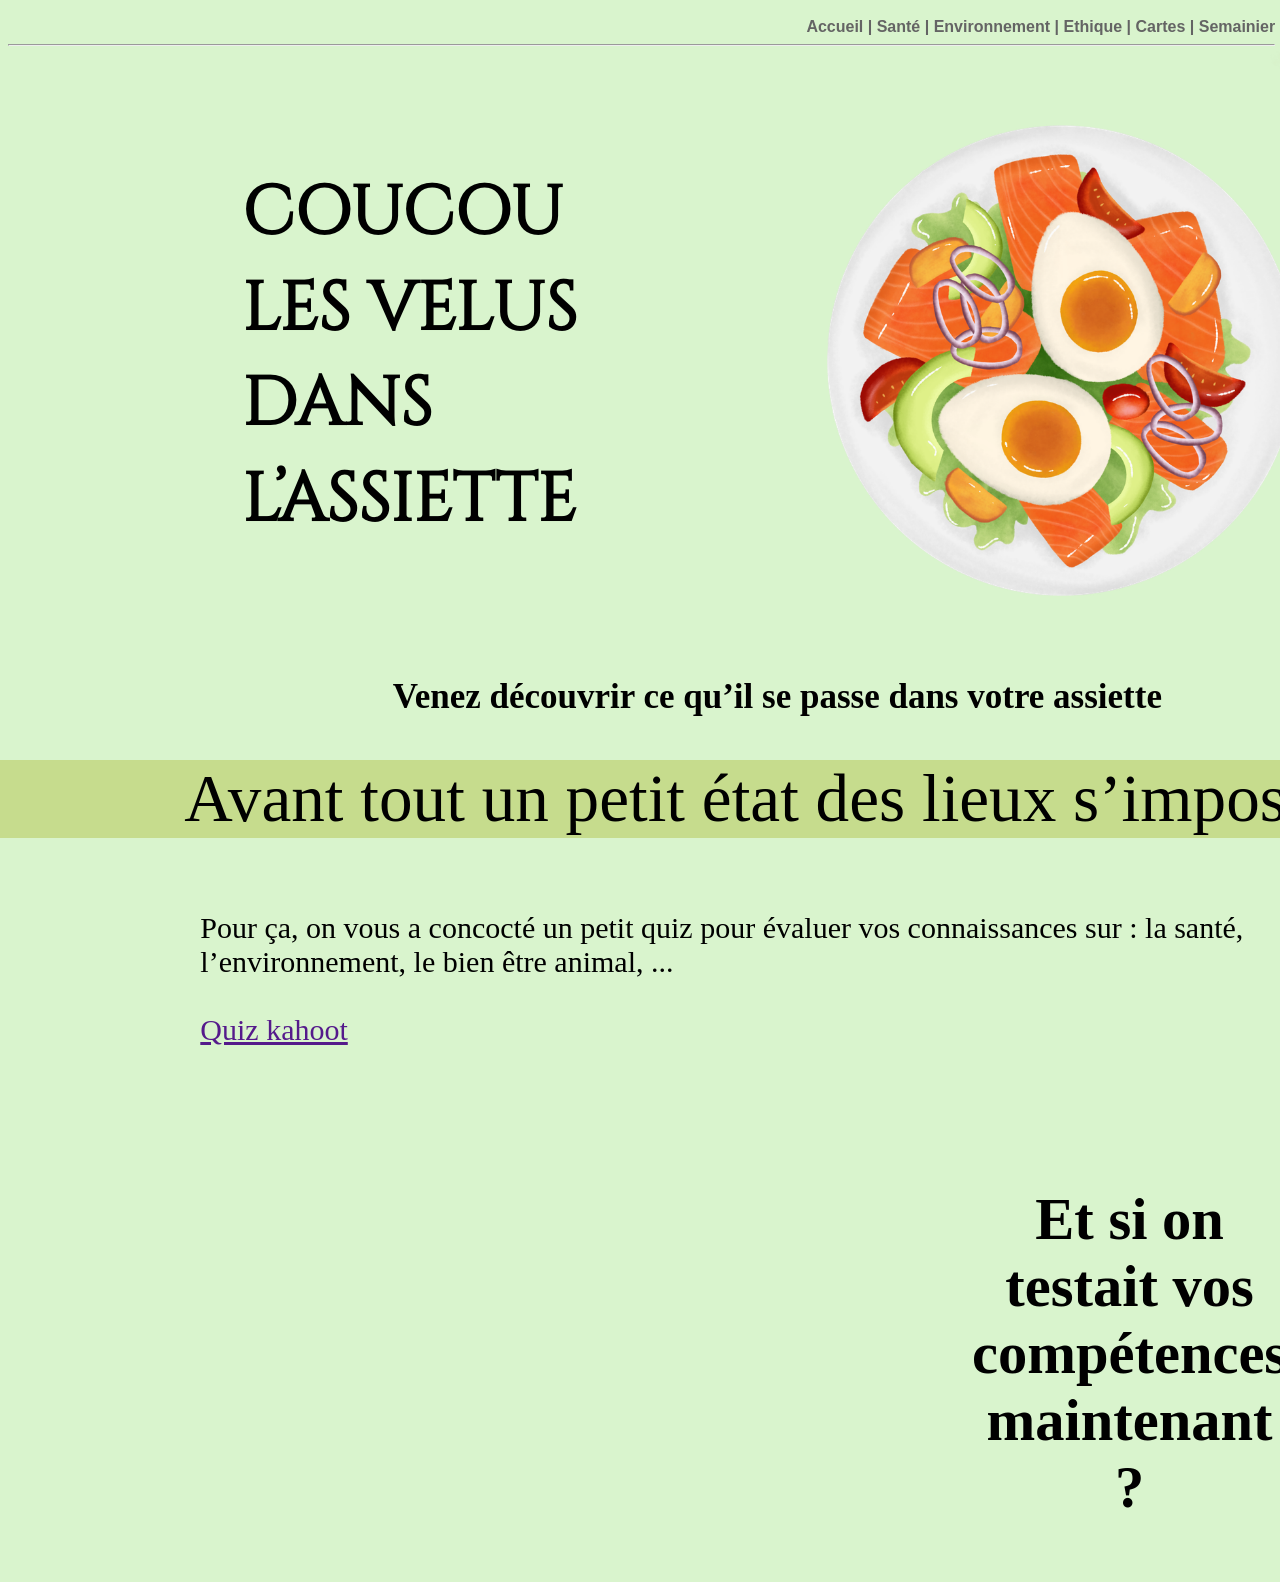
==== index.html @ af0bd165 "normalement ça marche" ====
<! DOCTYPE html>
<html>
    <head>
        <title>Les velus dans l'assiette</title>
        <meta charset="utf-8"/>
        <link rel="stylesheet" href="index.css">
    </head>
	<body>
		<nav>
			<br>
			<a href="index.html" style="text-decoration : none ; color : rgb(100,100,100)"><b>Accueil |</b></a> <!--open sans-->
			<a href="maquette1.html" style="text-decoration : none ; color : rgb(100,100,100)"><b>Santé |</b></a>
			<a href="maquette2.html" style="text-decoration : none ; color : rgb(100,100,100)"><b>Environnement |</b></a>
			<a href="maquette3.html" style="text-decoration : none ; color : rgb(100,100,100)"><b>Ethique |</b></a>
			<a href="cartes.html" style="text-decoration : none ; color : rgb(100,100,100)"><b>Cartes |</b></a>
			<a href="semainier.html" style="text-decoration : none ; color : rgb(100,100,100)"><b>Semainier</b></a>
			<hr>
		</nav>
		<br>
		<br>
		<br>
		<br>
		<br>
		<table class="main">
			<tr>
				<th class="titre" scope="row">
					<h1>COUCOU</h1> <!--the seasons-->
					<h1>LES VELUS</h1>
					<h1>DANS</h1>
					<h1>L’ASSIETTE</h1>
				</th>
				<td><img class="imagemain" src="main.png"/></td>
			</tr>
		</table>
		<h2 class="titre2">Venez découvrir ce qu’il se passe dans votre assiette</h2> <!--glacial indifference-->
		<div class="etatlieu">Avant tout un petit état des lieux s’impose !</div>
		<div class="partie2">
			<div class="textebateau">
				<div>Pour ça, on vous a concocté un petit quiz pour évaluer vos connaissances sur : la santé, <!--open sans-->
					l’environnement, le bien être animal, ...
				</div>
				<br>
				<a href="">Quiz kahoot</a>
			</div>
			<table class="plusmain">
				<tr>
					<th class="plustitre" scope="row" rowspan="2">
						<h3>Et si on testait vos compétences maintenant ?</h3>
					</th>
					<td><a href="semainier.html"><img class="plusimagemain" src="bleu.png"/></a></td>
				</tr>
				<tr>
					<td><a href="cartes.html"><img class="plusimagemain" src="orange.png"/></a></td>
				</tr>
		</table>
		</div>
	</body>
---- index.css ----
html{
    max-width: 200%;
    overflow-x: hidden;
}

@font-face {
  font-family: fonttitre; /* set name */
  src: url(Cinzel-Regular.otf); /* url of the font */
}

body{
	position : absolute;
	background-color : rgb(217,244,205);
	z-index : 0;
}

.etatlieu{
	position :absolute;
	font-size : 4.2rem;
	top : 400%;
	width : 200%;
	background-color : rgb(198,220,141);
	text-align : center;
	left : -1%;
	font-family : Corbel;
}

nav{
	background-color : rgb(217,244,205);
	position : fixed;
	font-family : "Arial";
	top : 0px;
	z-index : 999;
	width : 99%;
	text-align : right;
}

.main{
	display : flex;
	align-items : center;
	justify-content : center;
	position : absolute;
	left : 30%
}

.imagemain{
	height : 450%;
	width : 450%;
	position : relative;
	right : -150%;
	top : -50px;
}

.titre{
	font-size : 34px;
	text-align : left;
	font-family : fonttitre;
	line-height : 50px;
	width : 80%;
}

.titre2{
	position : relative;
	top : 550px;
	display : flex;
	align-items: center;
	justify-content : center;
	right : -50%;
	font-size : 35px;
	font-family : Corbel;
}

.partie2{
	position : absolute;
	top : 480%;
	font-family : Corbel;
}

.textebateau{
	font-size : 30px;
	width : 150%;
	text-align : left;
	position : relative;
	right : -25%;
}

.puntos{
	position : absolute;
	font-size : 30px;
	top : 150%;
	right : -110%;
	font-size : 45px;
}

.calmetoi{
	width : 40%;
	height: 40%;
	z-index : 10;
}

.textepuntos{
	width : 40%;
}

.plusmain{
	position : absolute;
	font-size : 30px;
	top : 200%;
	right : -110%;
}

.plustitre{
	font-size : 50px;
	width : 20%;
	position : relative;
	right : -15%;
}

.plusimagemain{
	position : relative;
	width : 40%;
	height : 40%;
	right : -25%;
	top : -40px;
}
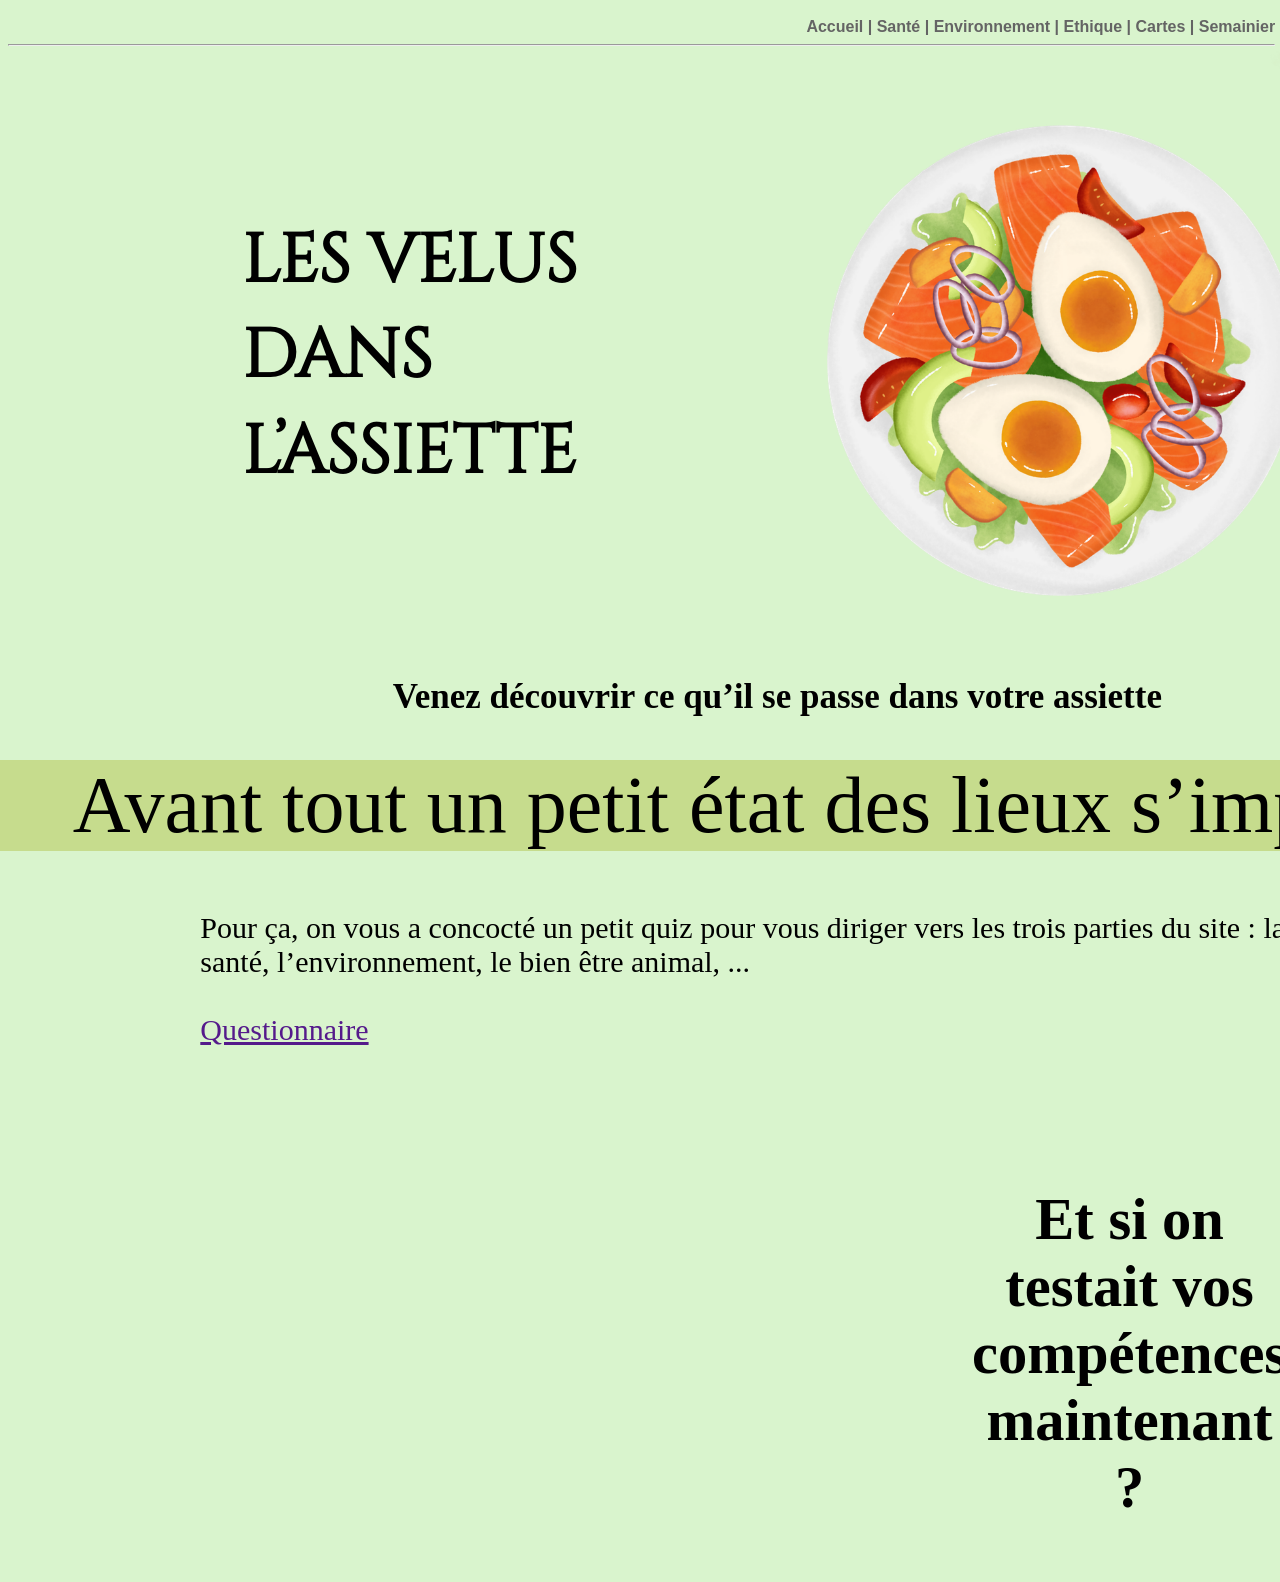
==== commit add7c7c1: "update finale on y croît" ====
--- a/index.html
+++ b/index.html
@@ -24,7 +24,6 @@
 		<table class="main">
 			<tr>
 				<th class="titre" scope="row">
-					<h1>COUCOU</h1> <!--the seasons-->
 					<h1>LES VELUS</h1>
 					<h1>DANS</h1>
 					<h1>L’ASSIETTE</h1>
@@ -36,11 +35,11 @@
 		<div class="etatlieu">Avant tout un petit état des lieux s’impose !</div>
 		<div class="partie2">
 			<div class="textebateau">
-				<div>Pour ça, on vous a concocté un petit quiz pour évaluer vos connaissances sur : la santé, <!--open sans-->
+				<div>Pour ça, on vous a concocté un petit quiz pour vous diriger vers les trois parties du site : la santé, <!--open sans-->
 					l’environnement, le bien être animal, ...
 				</div>
 				<br>
-				<a href="">Quiz kahoot</a>
+				<a href="">Questionnaire</a>
 			</div>
 			<table class="plusmain">
 				<tr>
--- a/index.css
+++ b/index.css
@@ -1,5 +1,5 @@
 html{
-    max-width: 200%;
+    max-width: 210%;
     overflow-x: hidden;
 }
 
@@ -16,7 +16,7 @@
 
 .etatlieu{
 	position :absolute;
-	font-size : 4.2rem;
+	font-size : 500%;
 	top : 400%;
 	width : 200%;
 	background-color : rgb(198,220,141);
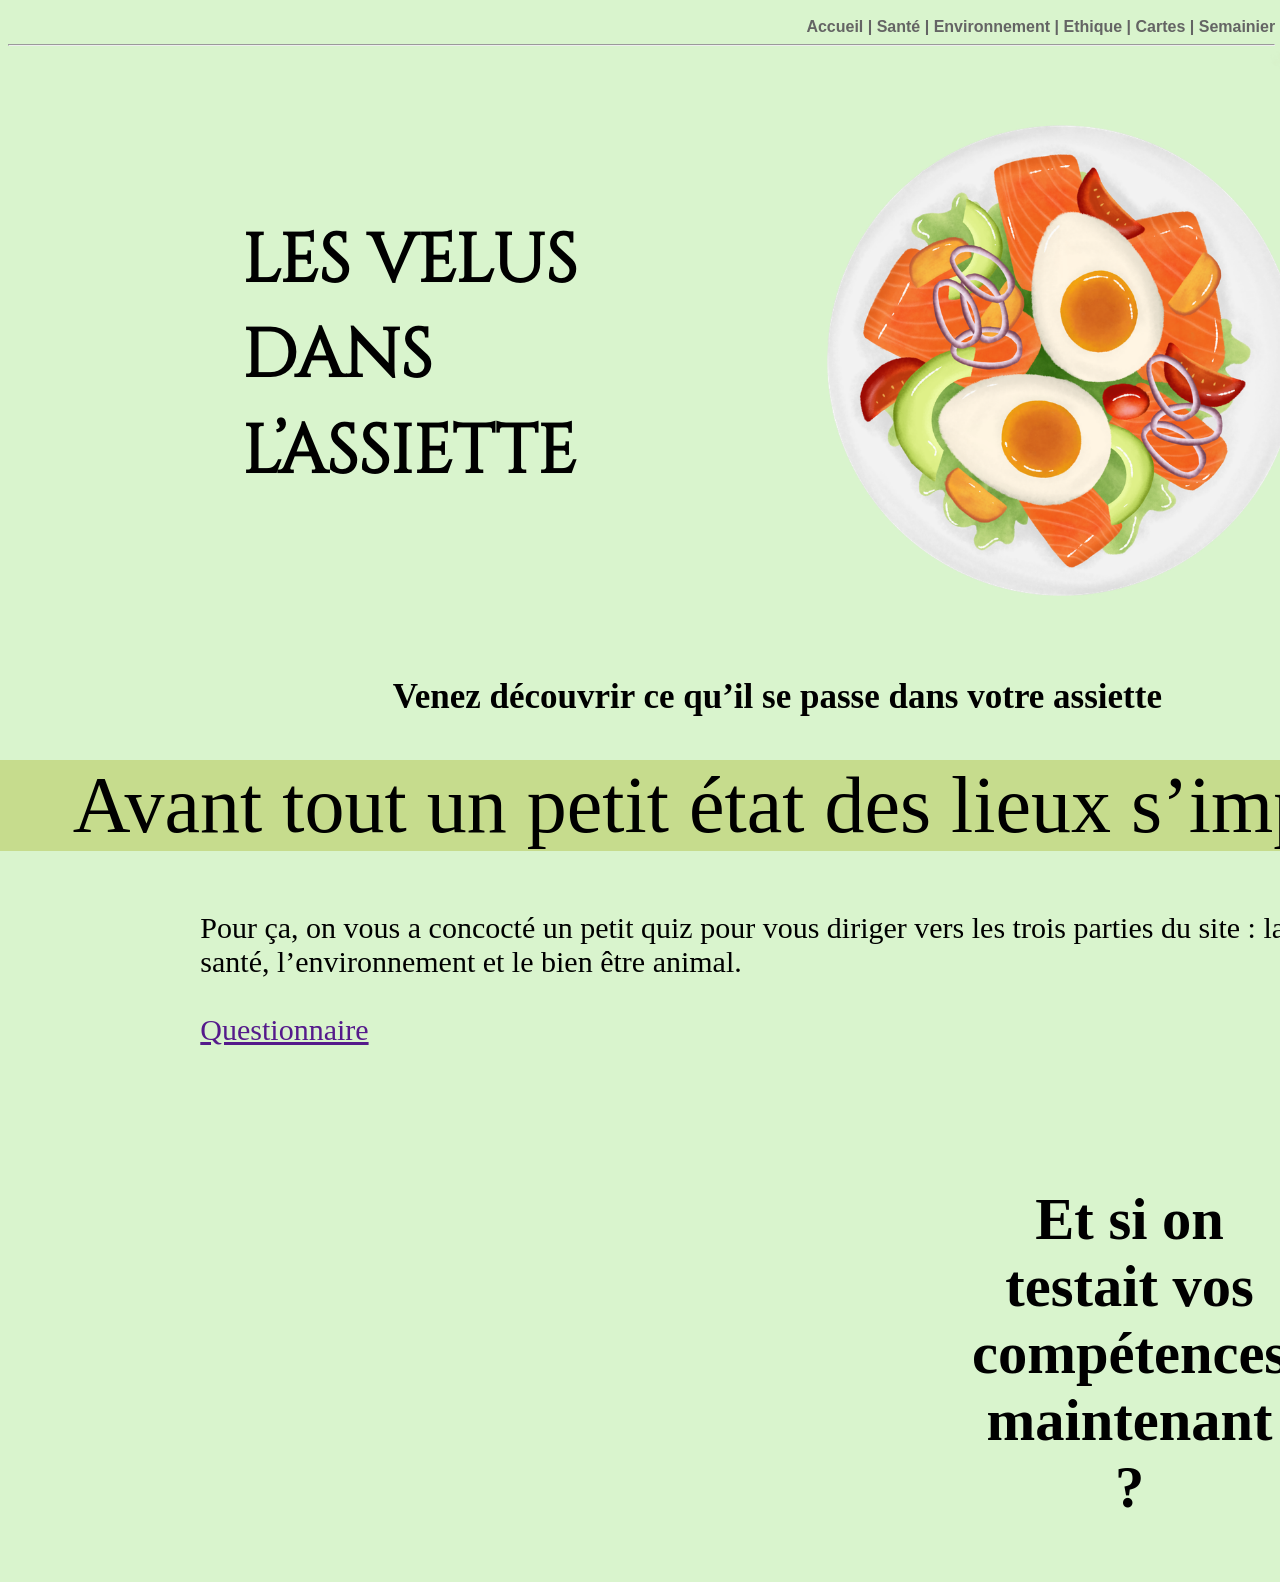
==== commit a6650f9a: "Update index.html" ====
--- a/index.html
+++ b/index.html
@@ -36,7 +36,7 @@
 		<div class="partie2">
 			<div class="textebateau">
 				<div>Pour ça, on vous a concocté un petit quiz pour vous diriger vers les trois parties du site : la santé, <!--open sans-->
-					l’environnement, le bien être animal, ...
+					l’environnement et le bien être animal.
 				</div>
 				<br>
 				<a href="">Questionnaire</a>
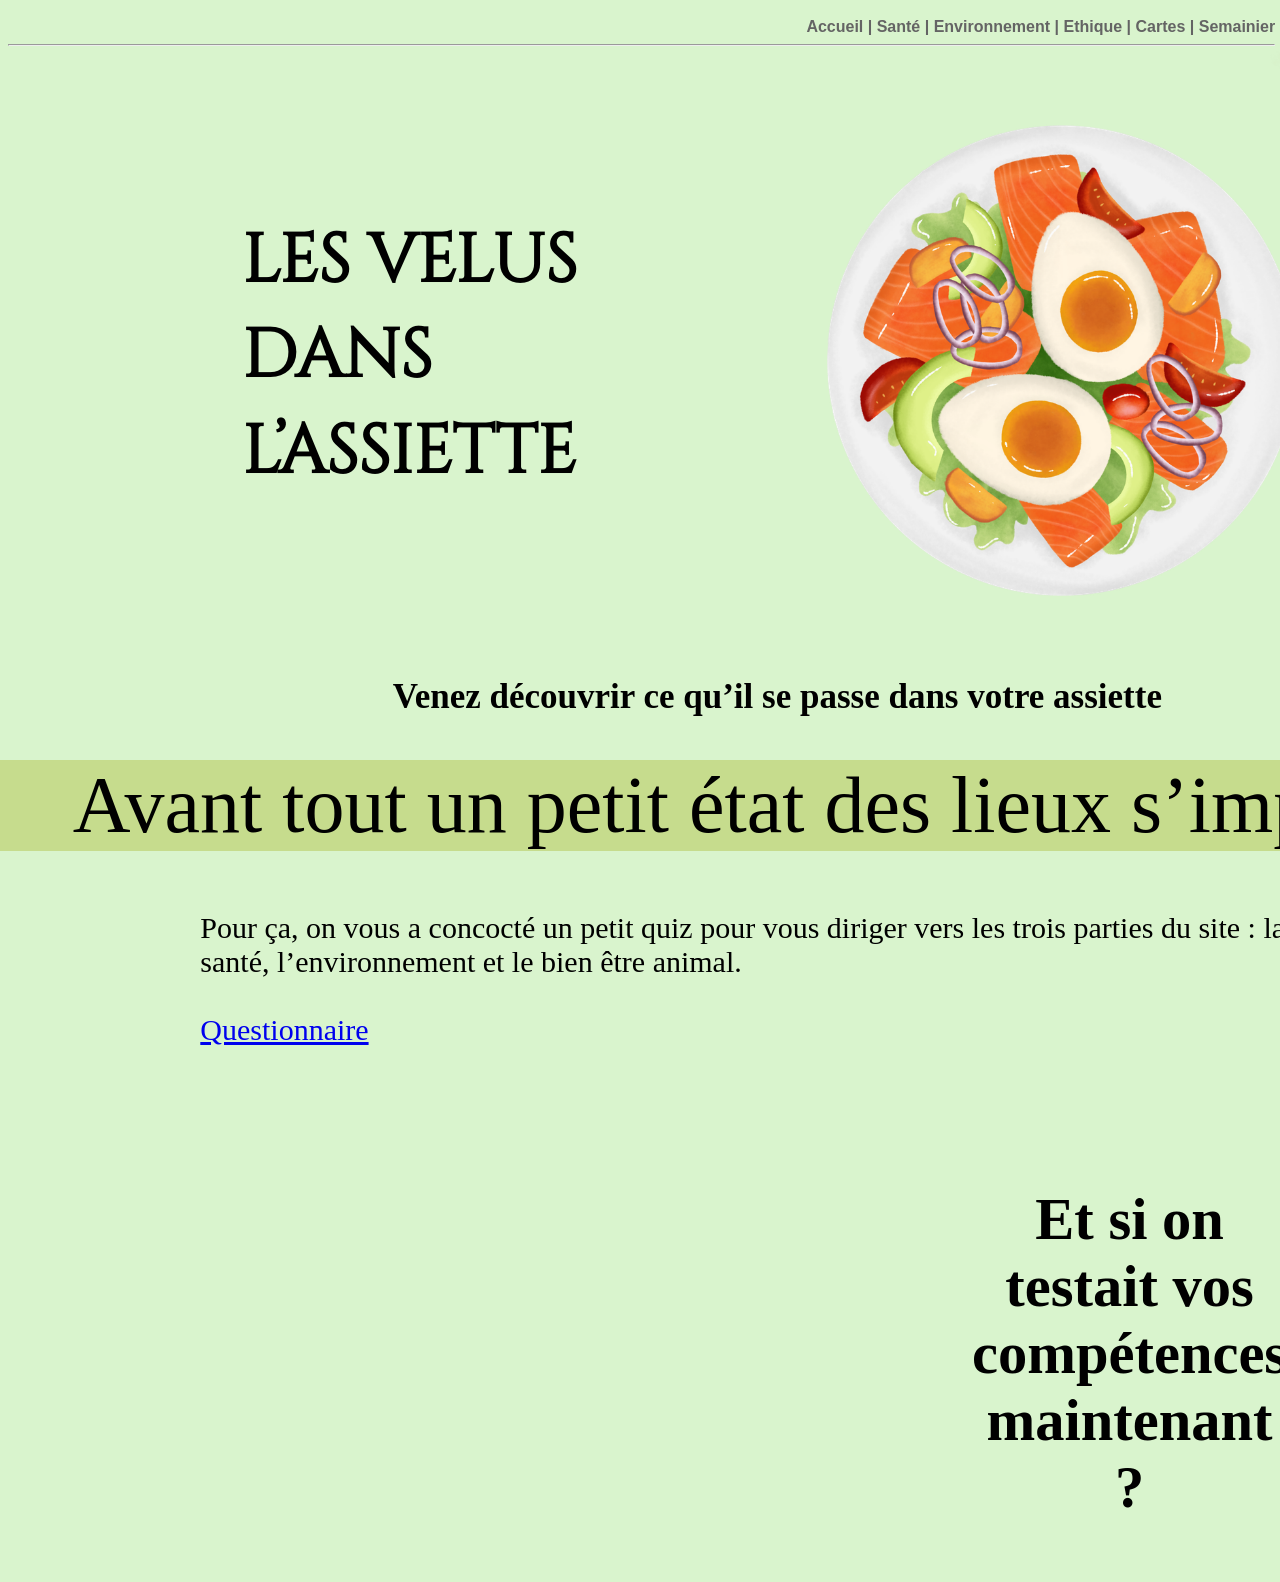
==== commit 81373e22: "édition finale (je crois)" ====
--- a/index.html
+++ b/index.html
@@ -39,7 +39,7 @@
 					l’environnement et le bien être animal.
 				</div>
 				<br>
-				<a href="">Questionnaire</a>
+				<a href="https://freeonlinesurveys.com/s/Uxv5X3Y7">Questionnaire</a>
 			</div>
 			<table class="plusmain">
 				<tr>
